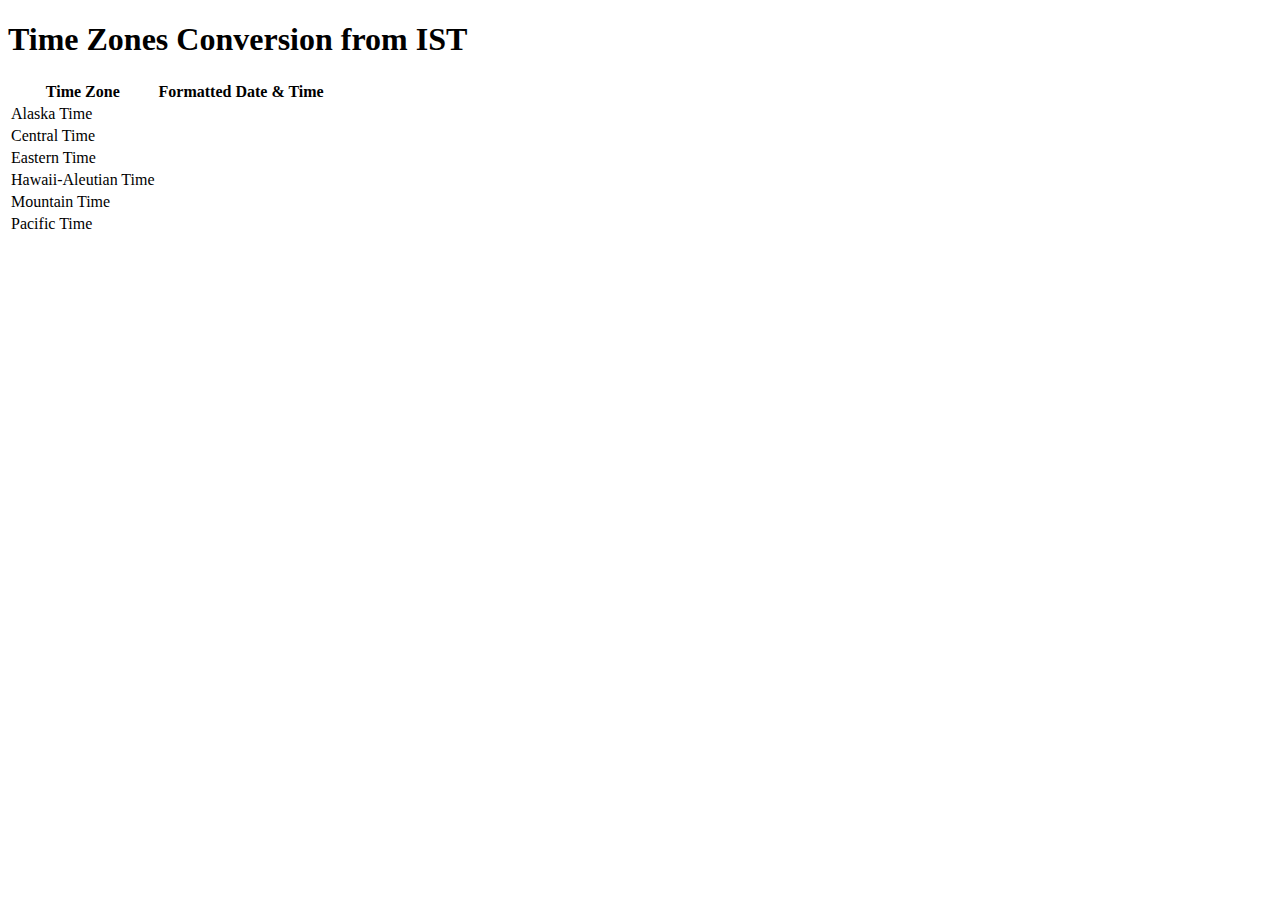
==== clock/index.html @ 0fe716bf "Create index.html" ====
<!DOCTYPE html>
<html lang="en">
<head>
    <meta charset="UTF-8">
    <meta name="viewport" content="width=device-width, initial-scale=1.0">
    <title>Time Zones Converter</title>
    <link rel="stylesheet" href="style1.css">
</head>
<body>

<div class="container">
    <h1>Time Zones Conversion from IST</h1>

    <table>
        <tr>
            <th>Time Zone</th>
            <th>Formatted Date & Time</th>
        </tr>
        <tr>
            <td>Alaska Time</td>
            <td id="alaskaTime"></td>
        </tr>
        <tr>
            <td>Central Time</td>
            <td id="centralTime"></td>
        </tr>
        <tr>
            <td>Eastern Time</td>
            <td id="easternTime"></td>
        </tr>
        <tr>
            <td>Hawaii-Aleutian Time</td>
            <td id="hawaiiTime"></td>
        </tr>
        <tr>
            <td>Mountain Time</td>
            <td id="mountainTime"></td>
        </tr>
        <tr>
            <td>Pacific Time</td>
            <td id="pacificTime"></td>
        </tr>
    </table>
</div>

<script src="script1.js"></script>
</body>
</html>
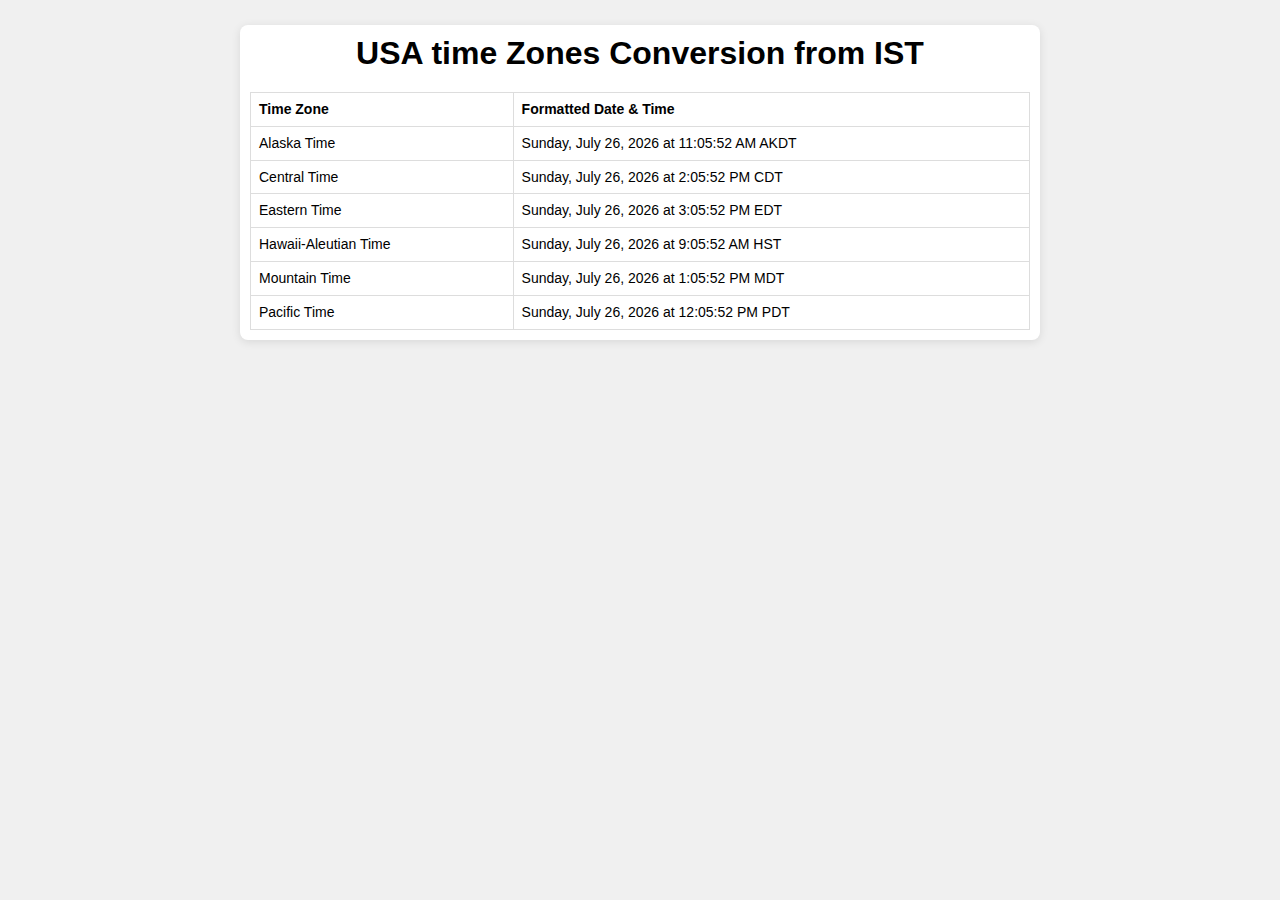
==== commit 5e5858e2: "Update index.html" ====
--- a/clock/index.html
+++ b/clock/index.html
@@ -9,7 +9,7 @@
 <body>
 
 <div class="container">
-    <h1>Time Zones Conversion from IST</h1>
+    <h1>USA time Zones Conversion from IST</h1>
 
     <table>
         <tr>
--- a/clock/style1.css
+++ b/clock/style1.css
@@ -0,0 +1,45 @@
+* {
+    margin: 0;
+    padding: 0;
+    box-sizing: border-box;
+}
+
+body {
+    font-family: Arial, sans-serif;
+    background-color: #f0f0f0;
+    padding: 20px;
+}
+
+.container {
+    max-width: 800px;
+    margin: 5px auto; /* Adjust margin */
+    background-color: #fff;
+    padding: 10px; /* Adjust padding */
+    border-radius: 8px;
+    box-shadow: 0 2px 10px rgba(0, 0, 0, 0.1);
+}
+
+h1 {
+    text-align: center;
+    margin-bottom: 20px;
+}
+
+table {
+    border-collapse: collapse;
+    width: 100%;
+}
+
+table,
+th,
+td {
+    border: 1px solid #ddd;
+    padding: 8px; /* Adjust padding to reduce row height */
+    text-align: left;
+}
+
+/* Reduce font size or line height */
+th,
+td {
+    font-size: 14px; /* Adjust font size */
+    line-height: 1.2; /* Adjust line height */
+}
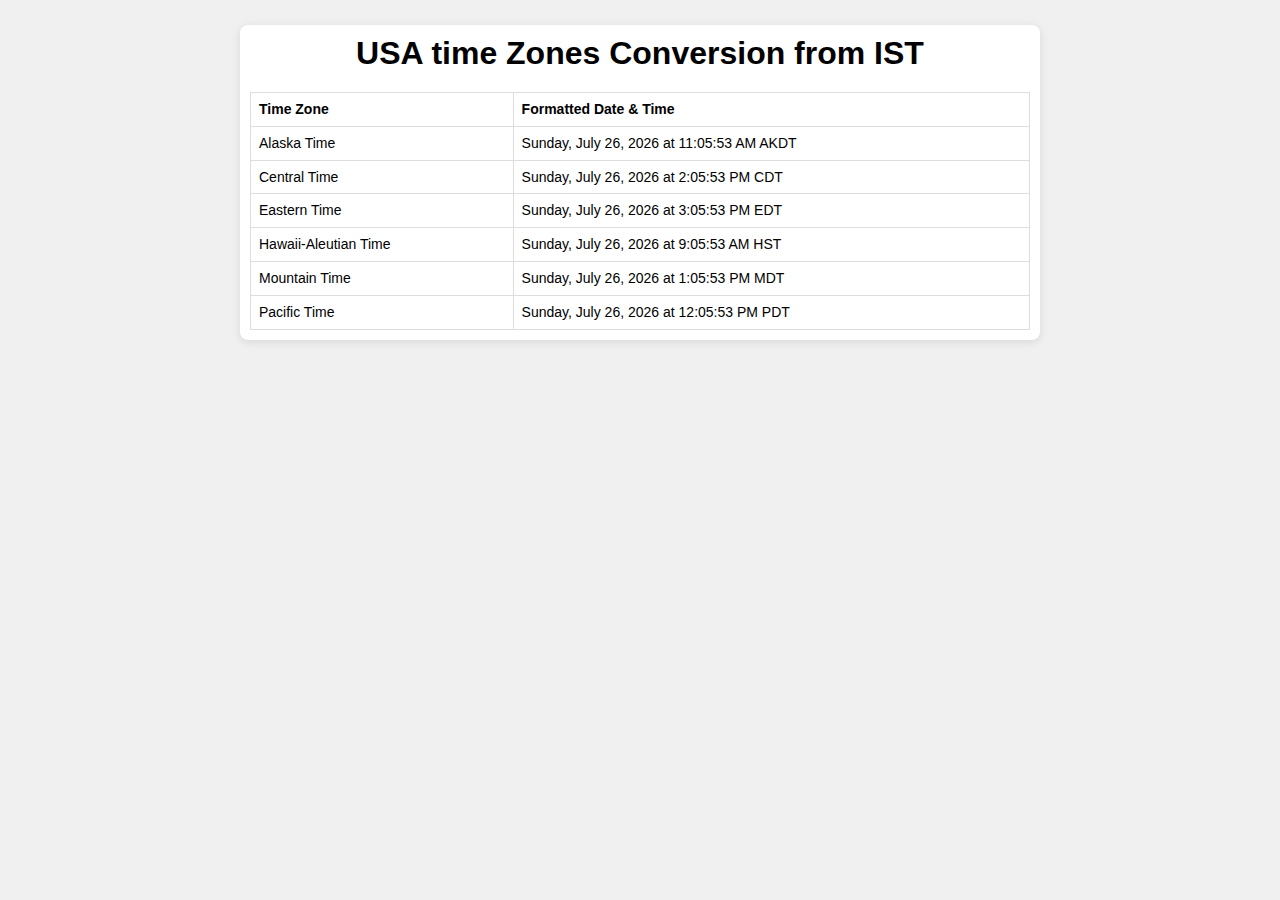
==== commit 620a5abc: "Update index.html" ====
--- a/clock/index.html
+++ b/clock/index.html
@@ -6,6 +6,7 @@
     <title>Time Zones Converter</title>
     <link rel="stylesheet" href="style1.css">
 </head>
+    
 <body>
 
 <div class="container">
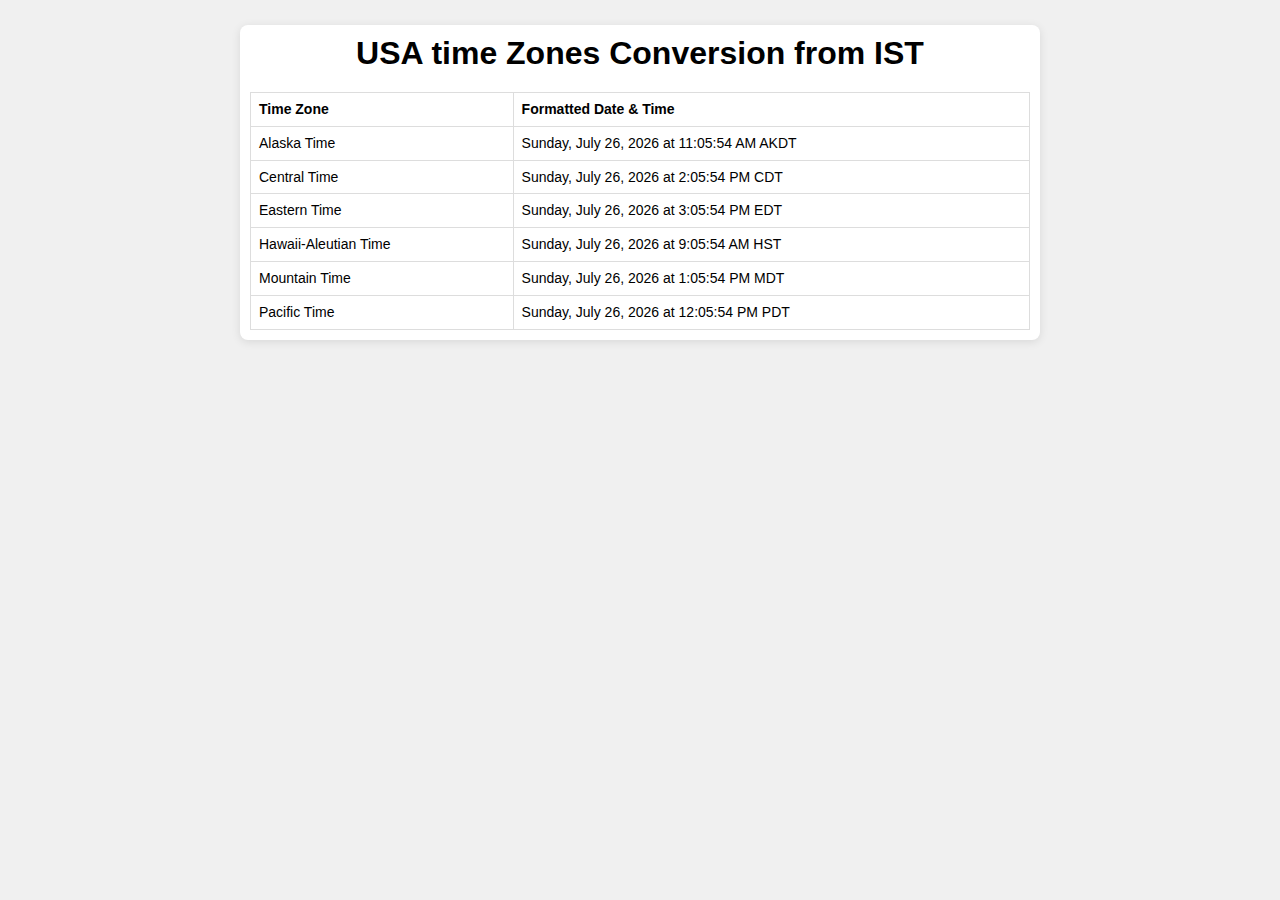
==== commit 66611ec7: "Update index.html" ====
--- a/clock/index.html
+++ b/clock/index.html
@@ -10,7 +10,7 @@
 <body>
 
 <div class="container">
-    <h1>USA time Zones Conversion from IST</h1>
+    <h1 id="ist-heading">USA time Zones Conversion from IST</h1>
 
     <table>
         <tr>
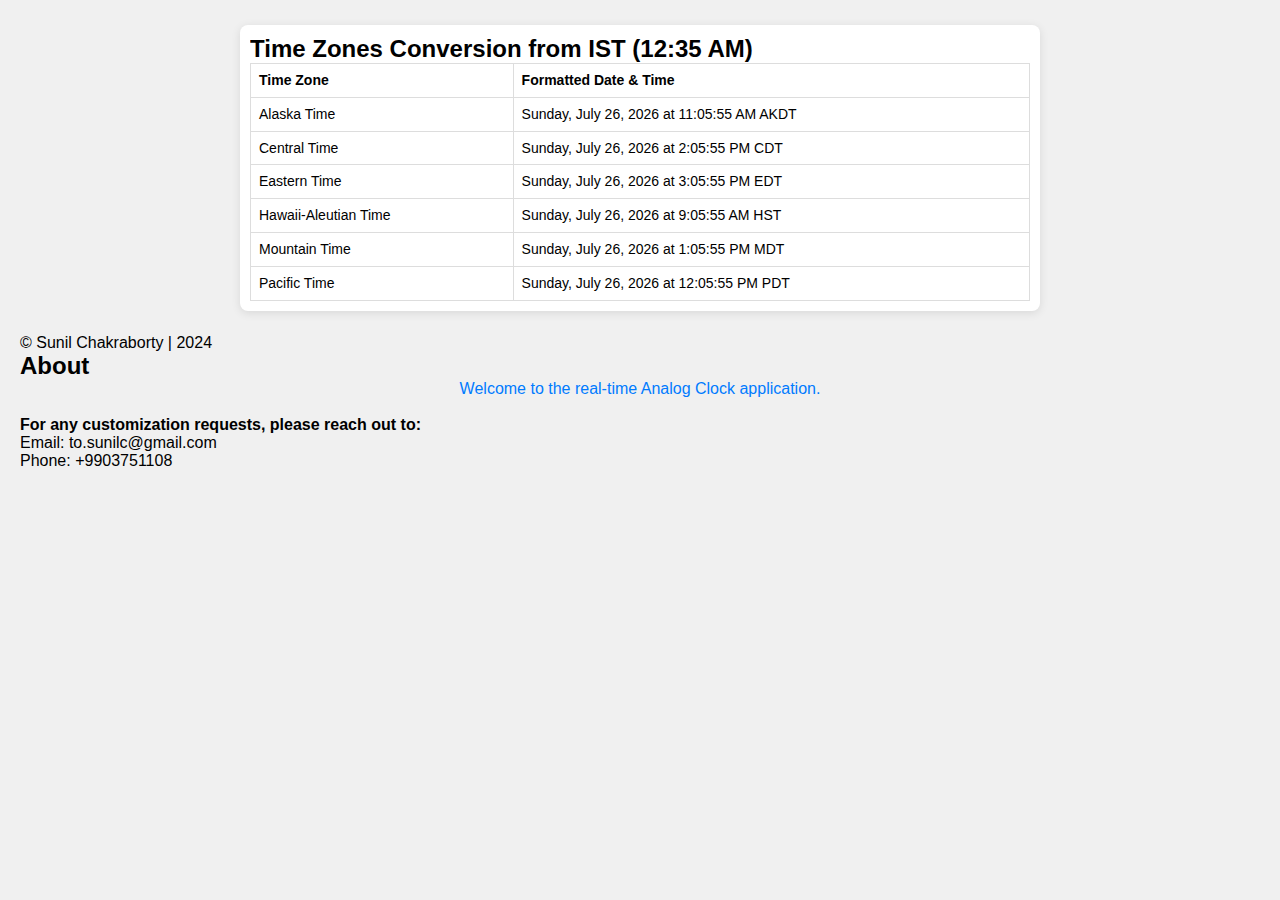
==== commit 49e33afd: "Update index.html" ====
--- a/clock/index.html
+++ b/clock/index.html
@@ -6,11 +6,10 @@
     <title>Time Zones Converter</title>
     <link rel="stylesheet" href="style1.css">
 </head>
-    
 <body>
 
 <div class="container">
-    <h1 id="ist-heading">USA time Zones Conversion from IST</h1>
+    <h2 id="ist-heading">USA Time Zones Conversion from IST</h2>
 
     <table>
         <tr>
@@ -42,8 +41,33 @@
             <td id="pacificTime"></td>
         </tr>
     </table>
+	
+</div>
+	<!-- Footer -->
+	<br>
+	<div id="footer" class="d-flex flex-row align-items-center footer bg-white shadow-lg mt-4">
+		<p class="m-auto">&copy;&nbspSunil Chakraborty | 2024</p>
+	</div>
+	<!-- End Footer -->
+	
+	<!-- Modal container -->
+    <div id="modal" class="modal">
+    <div class="modal-content">
+        <h2>About</h2>
+        <p style="text-align: center; font-family: 'Arial', sans-serif;color: #007bff;">Welcome to the real-time Analog Clock application.</p>
+		<br>        
+        <p style="font-weight:bold;">For any customization requests, please reach out to:</p>
+        <p>Email: to.sunilc@gmail.com<br>
+           Phone: +9903751108</p>
+    </div>
 </div>
 
+	<audio id="audio-player" loop>
+        <source src="audio/piano.mp3" type="audio/mpeg">
+        Your browser does not support the audio element.
+    </audio>
+
+	
 <script src="script1.js"></script>
 </body>
 </html>
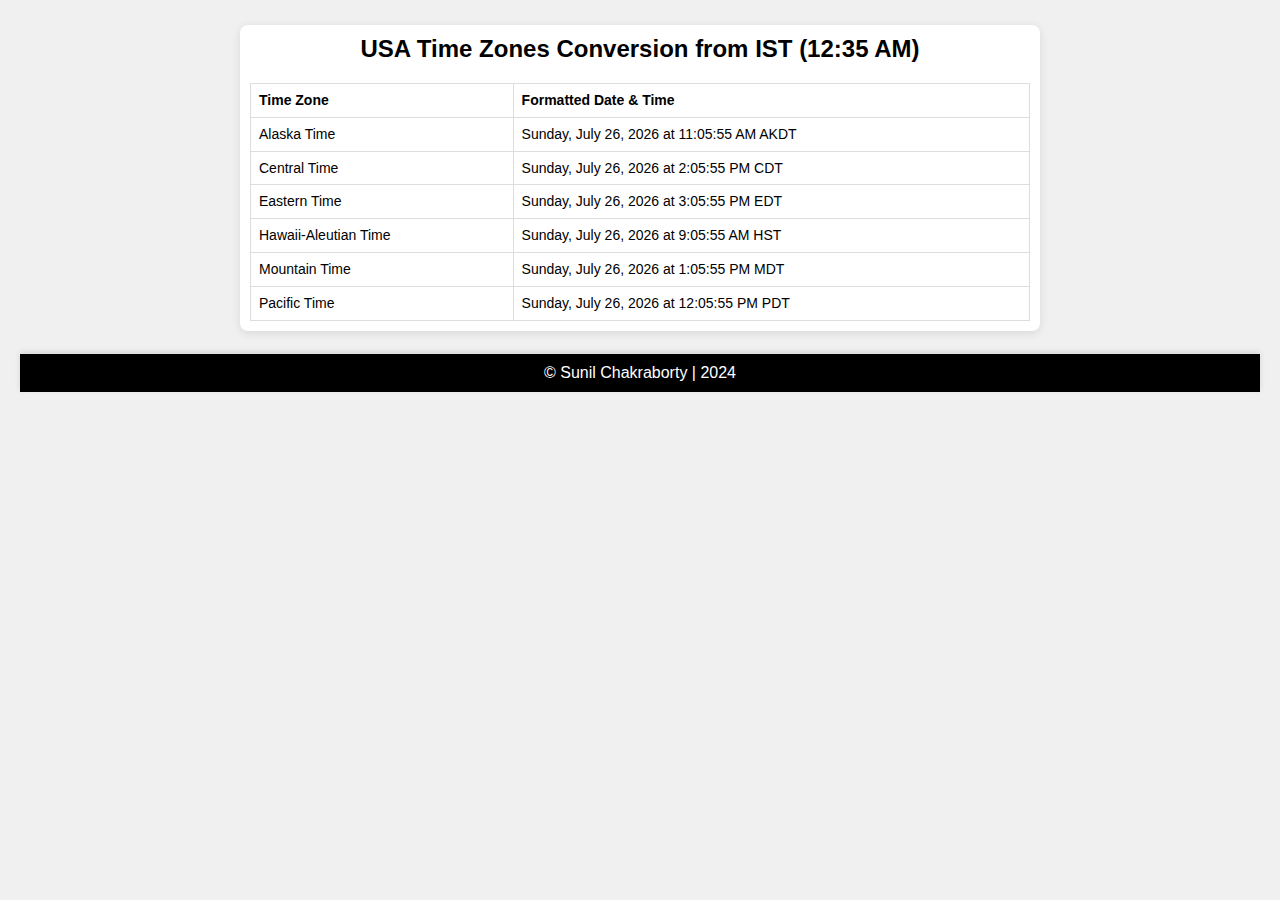
==== commit 386af0fa: "Update index.html" ====
--- a/clock/index.html
+++ b/clock/index.html
@@ -5,7 +5,7 @@
     <meta name="viewport" content="width=device-width, initial-scale=1.0">
     <title>Time Zones Converter</title>
     <link rel="stylesheet" href="style1.css">
-</head>
+</head> 
 <body>
 
 <div class="container">
--- a/clock/style1.css
+++ b/clock/style1.css
@@ -4,6 +4,39 @@
     box-sizing: border-box;
 }
 
+.footer {
+            position: relative;
+            background-color: black;
+			color:white;
+			text-align: center;
+            padding: 10px;
+            box-shadow: 0px -2px 6px rgba(0, 0, 0, 0.1);
+            cursor: pointer;
+}
+
+/* Style for modal container */
+.modal {
+	display: none;
+	position: fixed;
+	top: 0;
+	left: 0;
+	width: 100%;
+	height: 100%;
+	background-color: rgba(0, 0, 0, 0.5);
+	z-index: 999;
+	justify-content: center;
+	align-items: center;
+}
+
+/* Style for modal content */
+.modal-content {
+	background-color: #fff;
+	padding: 20px;
+	border-radius: 8px;
+	box-shadow: 0px 0px 20px rgba(0, 0, 0, 0.3);
+}
+/* Style for modal container */
+	
 body {
     font-family: Arial, sans-serif;
     background-color: #f0f0f0;
@@ -23,7 +56,10 @@
     text-align: center;
     margin-bottom: 20px;
 }
-
+h2 {
+    text-align: center;
+    margin-bottom: 20px;
+}
 table {
     border-collapse: collapse;
     width: 100%;
